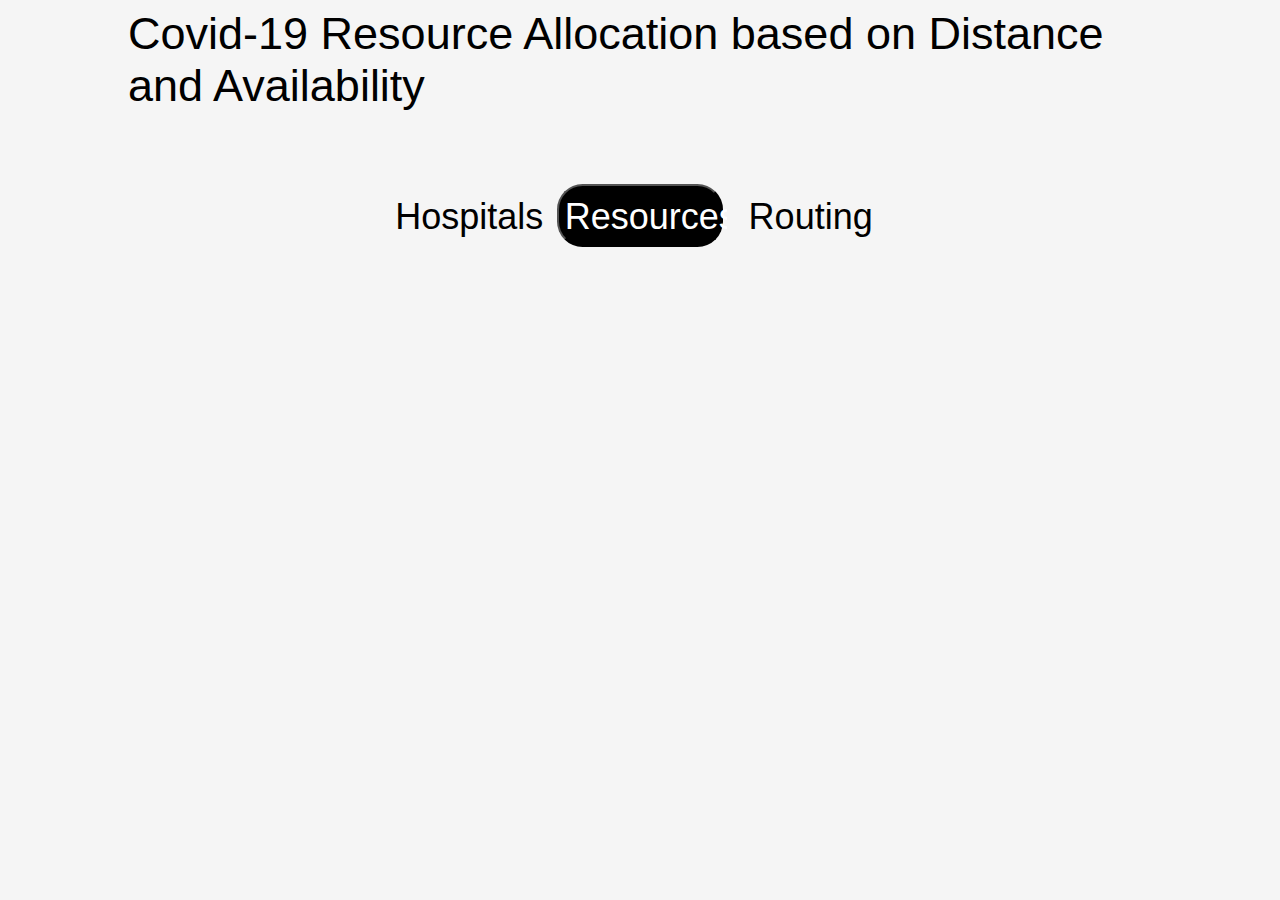
==== EC/resources.html @ de991c00 "Edge-Computing" ====
<!DOCTYPE html>
<head>

    <title>Start</title>
    <link rel="stylesheet" href="./style.css">
    <script type="text/javascript" src="./routing.js"></script>

</head>

<body>
    <div id ="tyu">Covid-19 Resource Allocation based on Distance and Availability</div> 


   <div id= "one" >
    <button id="hosp2" onclick="window.location.href = './index.html' ">Hospitals</button>
    <button id="hosp" onclick="window.location.href = './resources.html' ">Resources</button>
    <button id="hosp2" onclick="window.location.href = './routing.html' ">Routing</button>
    
</div> 

   
   
</body>
---- EC/style.css ----
html {background-color: #f5f5f5;
font-family: "Open Sans",apple-system,blinkmacsystemfont,"Segoe UI","Helvetica Neue",arial,sans-serif;
}

#one{
    width: 40vw;
    height: 10vh;
    /* margin-top: 10vh; */
    margin-left: auto;
    margin-right: auto;
    display: grid;
    grid-template-columns: auto auto auto;
   
}

#tyu{
    font-size: 5vh;
    width: 80vw;
    margin-left: auto;
    margin-right: auto;
    margin-bottom: 7vh;
}
#three{
    font-size: 3vh;
    margin-left: auto;
    margin-right: auto;
    margin-top: 2vh;
    padding-left: 30vh;
}


#hosp{
    margin-top: 1vh;
    font-size: 4vh;
    height: 7vh;
    width: 13vw;
    margin-left: auto;
    margin-right: auto;
    background-color: black;
    color: white;
    border-radius: 2vw;
    cursor: pointer;
    padding-top: 0.5vh;
}

#hosp2{
    margin-top: 1vh;
    font-size: 4vh;
    height: 7vh;
    width: 13vw;
    margin-left: auto;
    margin-right: auto;
    background-color: #f5f5f5;
    color: black;
    border: none;
    cursor: pointer;
    padding-top: 0.5vh;

}







#two{
    height: 10vh;
    width: 32vw;
    display: grid;
    grid-template-rows: 6vh 2vh;
    box-shadow: 2px;
    margin-top: 2vh;
    margin-left: auto;
    margin-right: auto;
    background-color: white;
    border: 0.1vw solid #bdbdbd;
    font-size: 3vh;
    text-align: center;
    padding-top: 1.5vh;
}
#two:hover{
    box-shadow: 0px 8px 16px 0px rgba(0,0,0,0.2);
}

#rr{
    font-size: 2vh;
    color: blue;
    text-decoration: underline;
    cursor: pointer;
}

#rr:visited{
    font-size: 2vh;
    color: blue;
   
    text-decoration: underline;
    cursor: pointer;

}

#four{
    margin-left: 16vw;
    margin-top: 2vh;
}

#tyt{
    width: 6vw;
    height: 3vh;
    font-size: 2vh;
    cursor: pointer;
    border-radius: 1vh;
}


#five{
    width: 40vw;
    font-size: 2vh;
    margin-left: 16vw;
    margin-top: 5vh;
}
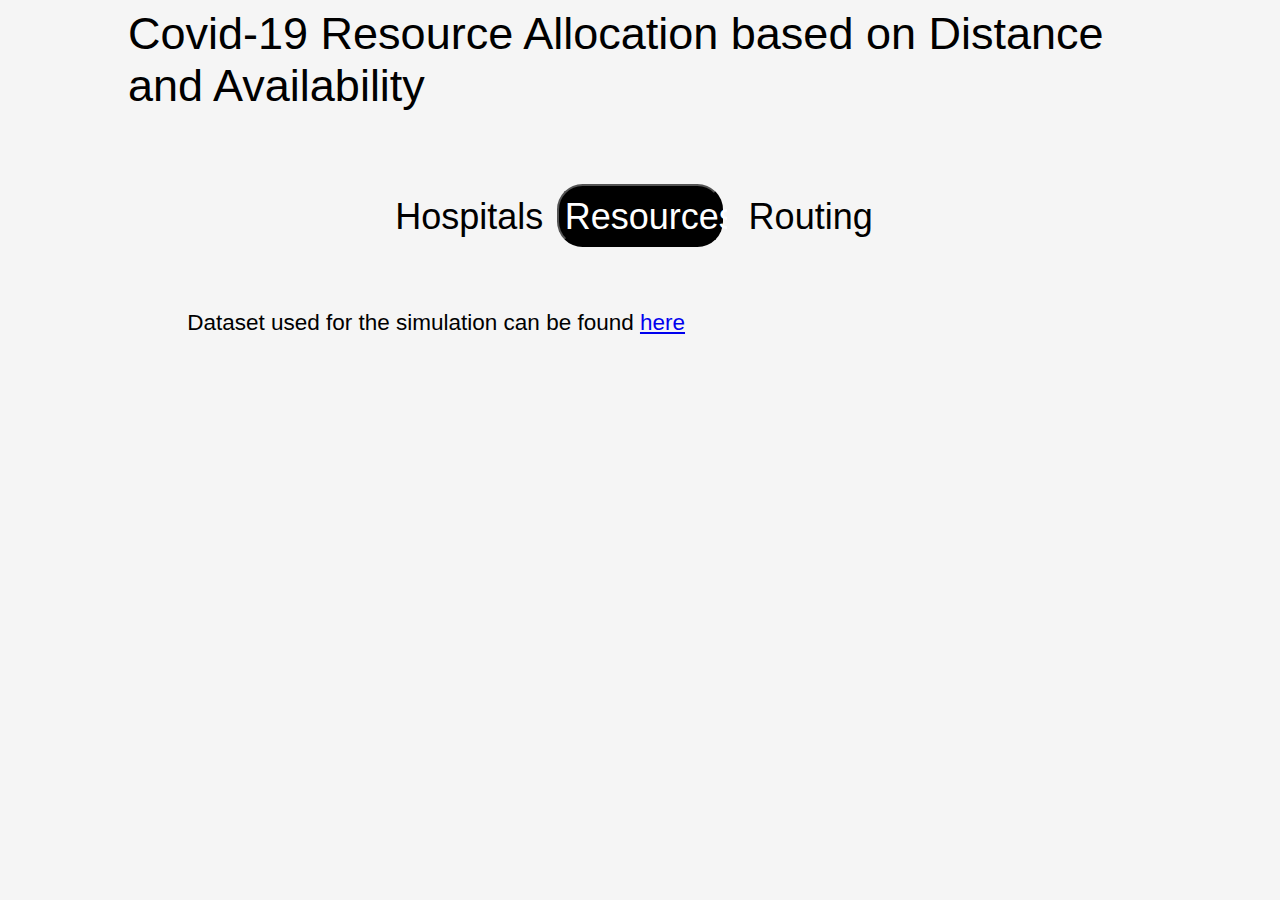
==== commit 932f4df8: "last" ====
--- a/EC/resources.html
+++ b/EC/resources.html
@@ -18,6 +18,10 @@
     
 </div> 
 
+<div id="link">
+    Dataset used for the simulation can be found <a href="https://docs.google.com/spreadsheets/d/144j__dr0YkOQh40jXH1sqAu3Ia2IWpvNnvcplvFzMyw/edit?usp=sharing">here</a>
+</div>
+
    
    
 </body>--- a/EC/style.css
+++ b/EC/style.css
@@ -118,4 +118,10 @@
     font-size: 2vh;
     margin-left: 16vw;
     margin-top: 5vh;
+}
+
+#link{
+    font-size: 2.5vh;
+    margin-left: 14vw;
+    margin-top: 5vh;
 }